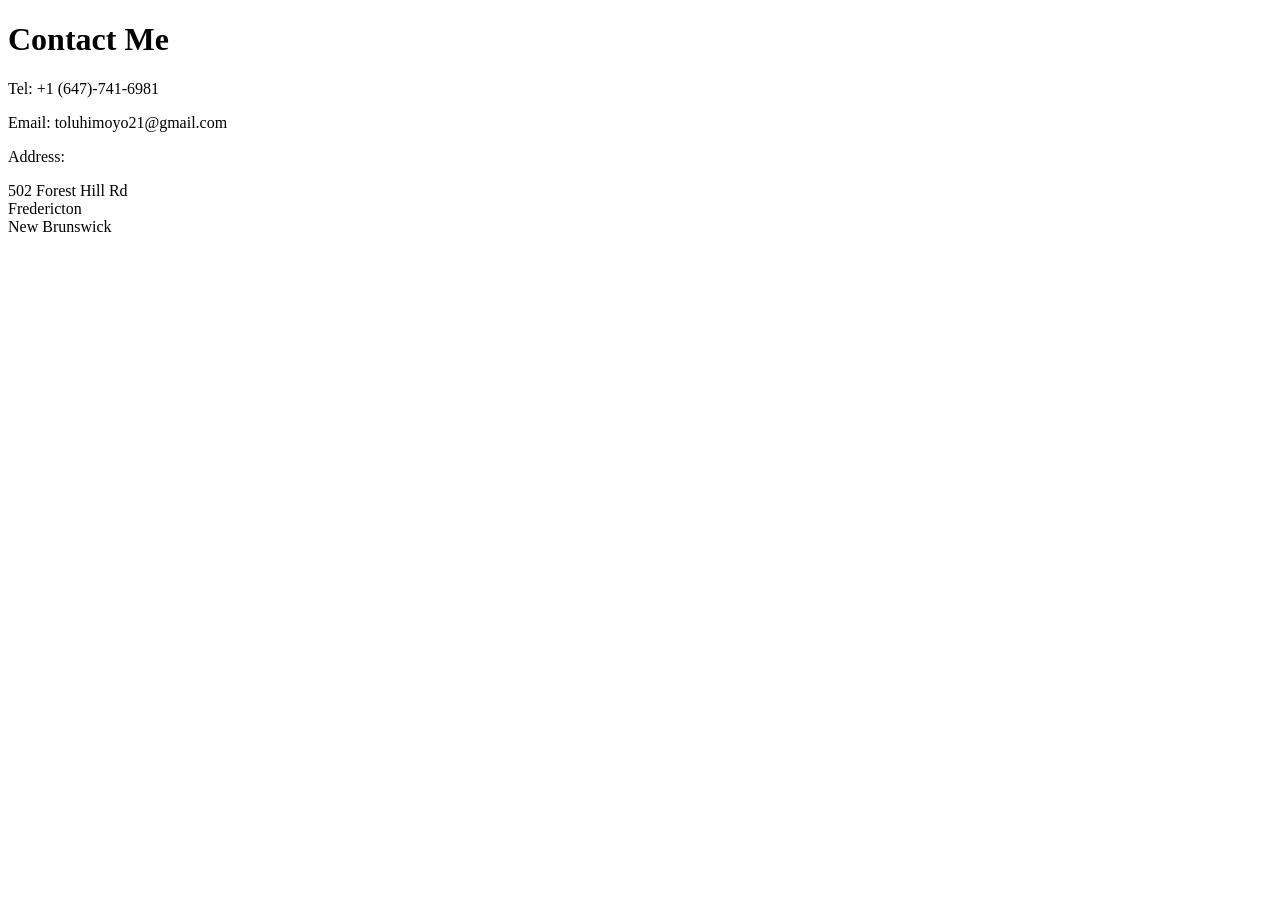
==== contact.html @ 005ad936 "Add files via upload" ====
<!DOCTYPE html>
<html lang="en">
<head>
    <meta charset="UTF-8">
    <meta name="viewport" content="width=device-width, initial-scale=1.0">
    <title>Moyo's Contact</title>
</head>
<body>
    <h1>Contact Me</h1>
    <p>Tel: +1 (647)-741-6981</p>
    <p>Email: toluhimoyo21@gmail.com</p>
    <p>Address:</p>
    <p>502 Forest Hill Rd<br>Fredericton<br>New Brunswick</p>
</body>
</html>
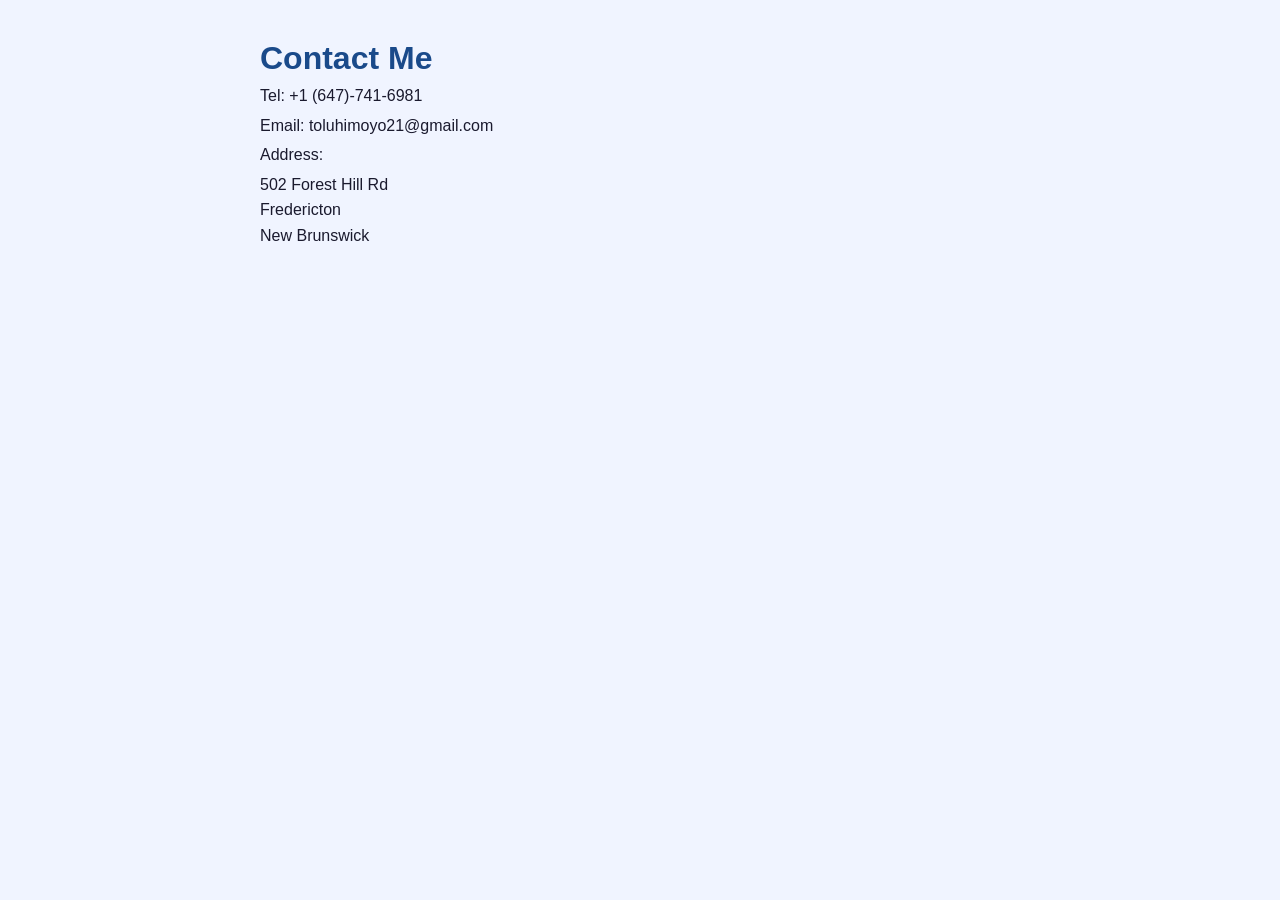
==== commit 4ca81222: "Add files via upload" ====
--- a/contact.html
+++ b/contact.html
@@ -4,6 +4,7 @@
     <meta charset="UTF-8">
     <meta name="viewport" content="width=device-width, initial-scale=1.0">
     <title>Moyo's Contact</title>
+    <link rel="stylesheet" href="./styles.css">
 </head>
 <body>
     <h1>Contact Me</h1>
--- a/styles.css
+++ b/styles.css
@@ -0,0 +1,71 @@
+* {
+  box-sizing: border-box;
+  margin: 0;
+  padding: 0;
+}
+
+body {
+  font-family: Arial, sans-serif;
+  background-color: #f0f4ff;
+  color: #1a1a2e;
+  max-width: 800px;
+  margin: 40px auto;
+  padding: 0 20px;
+}
+
+h1 {
+  color: #1a4a8a;
+  margin-top: 30px;
+  margin-bottom: 6px;
+}
+
+h3 {
+  color: #2c5fad;
+  margin-top: 10px;
+}
+
+hr {
+  border: none;
+  border-top: 2px solid #2c5fad;
+  margin-bottom: 12px;
+}
+
+p {
+  line-height: 1.6;
+  margin: 4px 0;
+}
+
+ul {
+  margin: 8px 0 0 20px;
+  line-height: 1.8;
+}
+
+img {
+  display: block;
+  margin: 16px 0;
+  border: 3px solid #2c5fad;
+  border-radius: 8px;
+}
+
+a {
+  display: inline-block;
+  margin-top: 30px;
+  color: white;
+  background-color: #1a4a8a;
+  padding: 10px 20px;
+  border-radius: 6px;
+  text-decoration: none;
+}
+
+a:hover {
+  background-color: #2c5fad;
+}
+
+footer {
+  margin-top: 30px;
+  padding: 16px 0;
+  border-top: 1px solid #2c5fad;
+  color: #555;
+  font-size: 0.9em;
+  text-align: center;
+}
